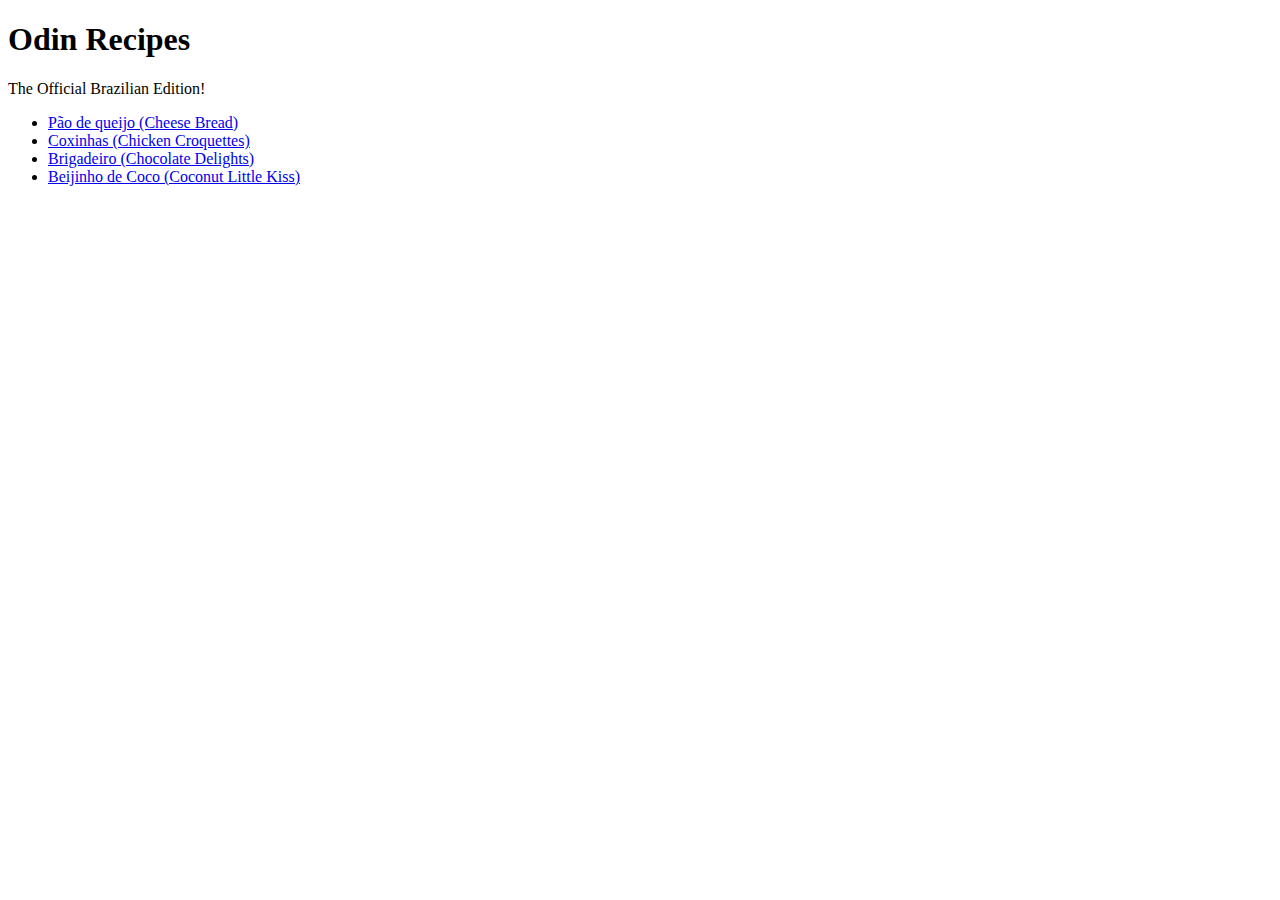
==== index.html @ c43a996d "First steps on the odin project practice" ====
<!DOCTYPE html>
<html lang="en">
    <head>
        <meta charset="utf-8" />
        <title>Odin Recipes</title>
        <link rel="stylesheet" href="./css/style.css" />
    </head>
    <body>
        <h1>Odin Recipes</h1>
        <p>The Official Brazilian Edition!</p>
        <ul>
            <li><a href="./recipes/pao-de-queijo.html">Pão de queijo (Cheese Bread)</a></li>
            <li><a href="./recipes/coxinhas.html">Coxinhas (Chicken Croquettes)</a></li>
            <li><a href="./recipes/brigadeiro.html">Brigadeiro (Chocolate Delights)</a></li>
            <li><a href="./recipes/beijinho.html">Beijinho de Coco (Coconut Little Kiss)</a></li>
        </ul>
    </body>
</html>
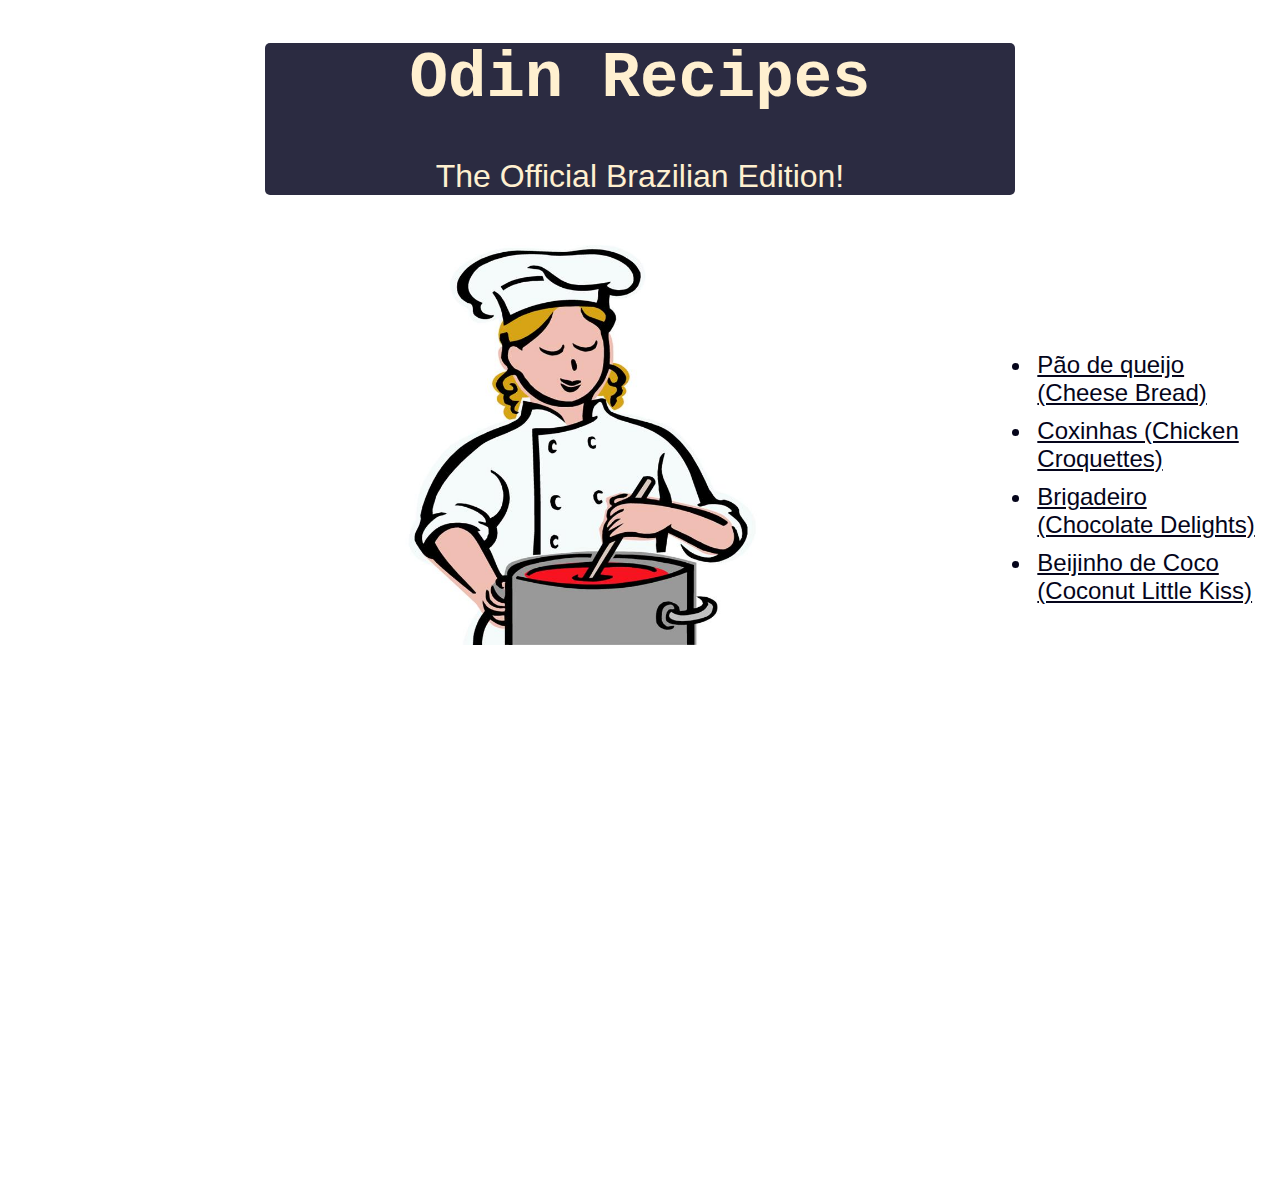
==== commit 17361dfc: "2nd commit on recipes exercise - the odin project" ====
--- a/index.html
+++ b/index.html
@@ -6,13 +6,18 @@
         <link rel="stylesheet" href="./css/style.css" />
     </head>
     <body>
+        <div class="heading">
         <h1>Odin Recipes</h1>
         <p>The Official Brazilian Edition!</p>
+        </div> 
+        <div class="container">
+        <img src="./img/cook.jpg" alt="A woman cook making a red sauce in a very big pan."/>
         <ul>
-            <li><a href="./recipes/pao-de-queijo.html">Pão de queijo (Cheese Bread)</a></li>
-            <li><a href="./recipes/coxinhas.html">Coxinhas (Chicken Croquettes)</a></li>
-            <li><a href="./recipes/brigadeiro.html">Brigadeiro (Chocolate Delights)</a></li>
-            <li><a href="./recipes/beijinho.html">Beijinho de Coco (Coconut Little Kiss)</a></li>
+            <li><a href="./recipes/pao-de-queijo/pao-de-queijo.html">Pão de queijo (Cheese Bread)</a></li>
+            <li><a href="./recipes/coxinha/coxinha.html">Coxinhas (Chicken Croquettes)</a></li>
+            <li><a href="./recipes/brigadeiro/brigadeiro.html">Brigadeiro (Chocolate Delights)</a></li>
+            <li><a href="./recipes/beijinho/beijinho.html">Beijinho de Coco (Coconut Little Kiss)</a></li>
         </ul>
+        </div>
     </body>
 </html>--- a/css/style.css
+++ b/css/style.css
@@ -0,0 +1,60 @@
+.heading {
+    background-color: #2b2b41;
+    color: #fff0d0;
+    font-family: "Roboto", sans-serif;
+    width: 750px;
+    border-radius: 5px;
+    margin: 2px auto;
+}
+
+h1 {
+    font-family: "Major Mono Display", monospace;
+    font-size: 64px;
+    text-align: center;
+}
+
+p {
+    text-align: center;
+    font-size: 32px;
+}
+
+ul {
+    color:#05051b;
+    font-family: "Roboto", sans-serif;
+    font-size: 24px;
+    margin-left: 150px;
+    margin-top: 100px;
+}
+
+li {
+    margin: 2px;
+    padding: 4px;
+}
+
+a:link {
+    color:#05051b;
+}
+
+a:hover {
+    color:#1d1d68;
+}
+
+a:active {
+    color: #05051b;
+}
+
+a:visited {
+    color: #3b321d
+}
+
+.container {
+    display: flex;
+    align-content: space-between;
+    margin: 50px auto;
+}
+
+img {
+    margin: 0 0 500px 300px;
+    height: 400px;
+    width: auto;
+}
